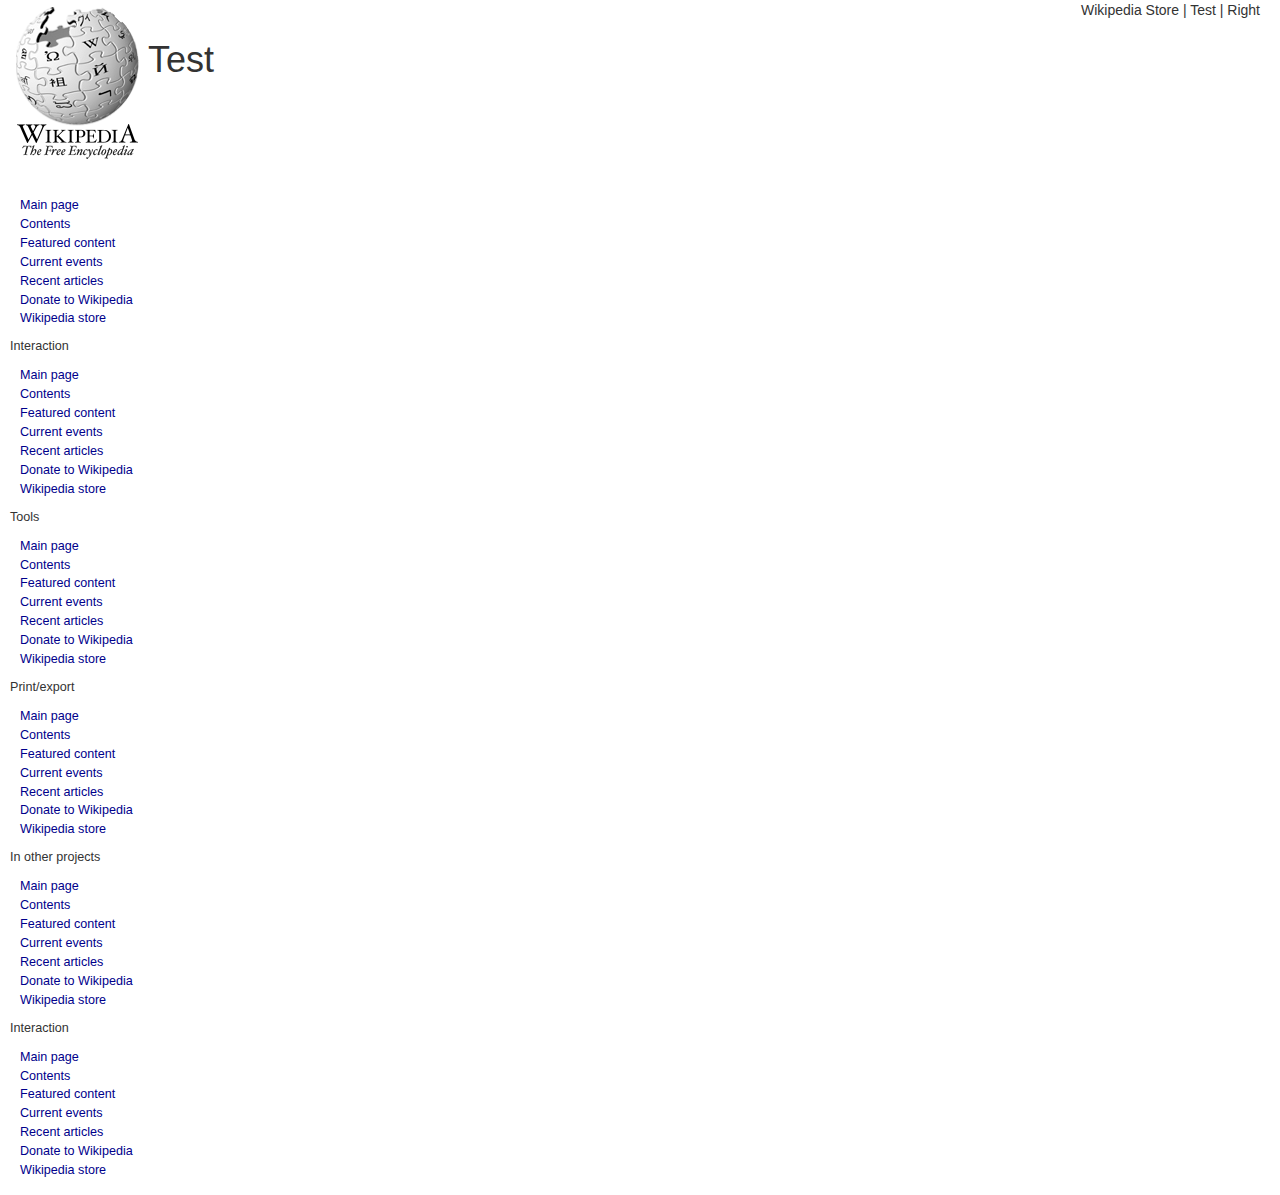
==== test.html @ 6f9a5c8b "Add test.html to try other build options" ====
<!DOCTYPE html>
<html>
  <head>
    <link href="css/bootstrap.css" rel="stylesheet" type="text/css">
    <link href="css/styles.css" rel="stylesheet" type="text/css">
      <title>Philashipedia</title>
  </head>

  <body>
    <div class="leftmenu">
      <img id="wikilogo" src="img/wikilogo.png" alt="Wikipedia logo">
      <ul><br><br>
        <li>Main page</li>
        <li>Contents</li>
        <li>Featured content</li>
        <li>Current events</li>
        <li>Recent articles</li>
        <li>Donate to Wikipedia</li>
        <li>Wikipedia store</li>
      </ul>

      <p>Interaction</p>
      <ul>
        <li>Main page</li>
        <li>Contents</li>
        <li>Featured content</li>
        <li>Current events</li>
        <li>Recent articles</li>
        <li>Donate to Wikipedia</li>
        <li>Wikipedia store</li>
      </ul>

      <p>Tools</p>
      <ul>
        <li>Main page</li>
        <li>Contents</li>
        <li>Featured content</li>
        <li>Current events</li>
        <li>Recent articles</li>
        <li>Donate to Wikipedia</li>
        <li>Wikipedia store</li>
      </ul>

      <p>Print/export</p>
      <ul>
        <li>Main page</li>
        <li>Contents</li>
        <li>Featured content</li>
        <li>Current events</li>
        <li>Recent articles</li>
        <li>Donate to Wikipedia</li>
        <li>Wikipedia store</li>
      </ul>

      <p>In other projects</p>
      <ul>
        <li>Main page</li>
        <li>Contents</li>
        <li>Featured content</li>
        <li>Current events</li>
        <li>Recent articles</li>
        <li>Donate to Wikipedia</li>
        <li>Wikipedia store</li>
      </ul>

      <p>Interaction</p>
      <ul>
        <li>Main page</li>
        <li>Contents</li>
        <li>Featured content</li>
        <li>Current events</li>
        <li>Recent articles</li>
        <li>Donate to Wikipedia</li>
        <li>Wikipedia store</li>
      </ul>
      </div>

      <div class="toprightmenu">
        Wikipedia Store | Test | Right
      </div>

      <div class="container">
            <h1>Test</h1>
      </div>
  </body>
</html>
---- css/styles.css ----
/*body {
  background-color: #eee;
}

.container .container {
  float: left;
}

.col-md-12 {
  background-color: white;
}

.panel {
  border-radius: 0;
}

.nav-tabs {
  font-size: .9em;
}

#left {
  margin: 0 20px 20px;
  float: left;
}

#topspacing {
  margin-bottom: 20px;
}*/
.leftmenu {
  float: left;
  width: 10%;
  margin: 5px 10px;
  font-size: .9em;
}

.leftmenu ul {
  list-style: none;
  padding-left: 10px;
}

.leftmenu li {
  line-height: 1.5em;
}

.toprightmenu {
  text-align: right;
  list-style: none;
  margin-right: 20px;
}

p.leftmenu {
  color: black;
}

.leftmenu li {
  color: darkblue;
}

#wikilogo {
  height: 80%;
}
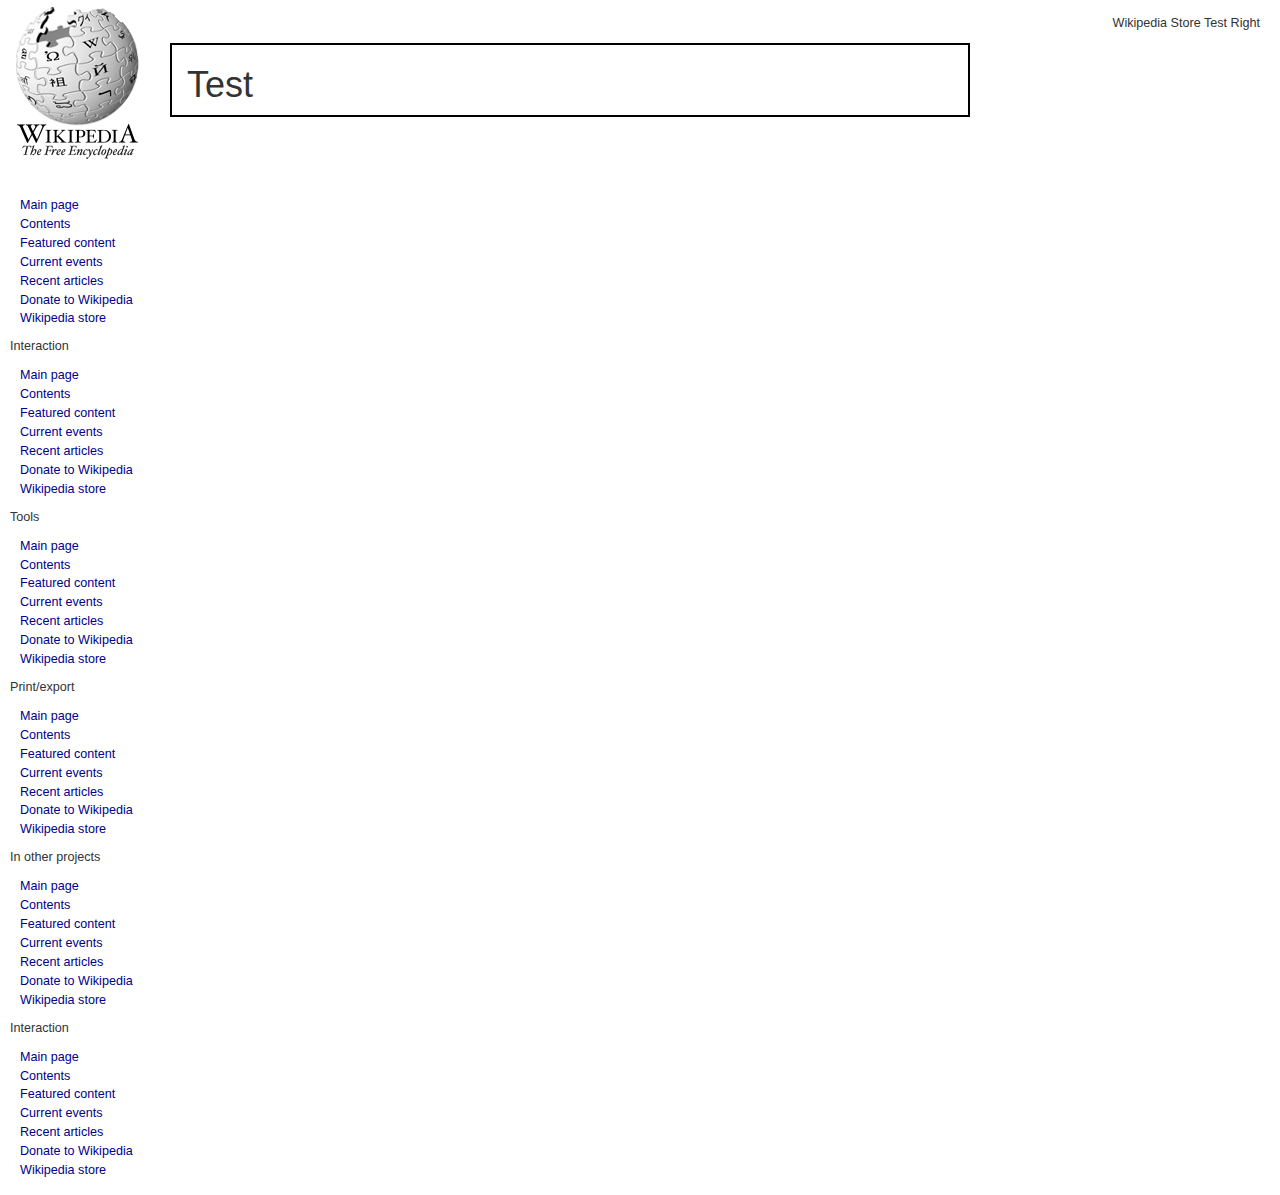
==== commit bc33c120: "complete left nav, troubleshoot responsive viewport issues" ====
--- a/test.html
+++ b/test.html
@@ -73,14 +73,24 @@
         <li>Donate to Wikipedia</li>
         <li>Wikipedia store</li>
       </ul>
+    </div>
+
+
+    <div class="toprightmenu">
+      <p>Wikipedia Store   Test   Right<p>
+    </div>
+
+    <div class="container">
+      <div class="row">
+        <div class="col-md-12">
+          <div class="row">
+            <div class="col-md-12">
+              <h1>Test</h1>
+            </div>
+          </div>
+        </div>
       </div>
 
-      <div class="toprightmenu">
-        Wikipedia Store | Test | Right
-      </div>
-
-      <div class="container">
-            <h1>Test</h1>
-      </div>
+    </div>
   </body>
 </html>
--- a/css/styles.css
+++ b/css/styles.css
@@ -26,9 +26,24 @@
 #topspacing {
   margin-bottom: 20px;
 }*/
+
+* {
+  margin: auto;
+  /*border: 2px solid black;*/
+}
+
+.toprightmenu {
+  width: 300px;
+  font-size: .9em;
+  padding-top: 15px;
+  margin-right: 20px;
+  text-align: right;
+}
+
 .leftmenu {
   float: left;
-  width: 10%;
+  width: 150px;
+  /*min-width: 150px;*/
   margin: 5px 10px;
   font-size: .9em;
 }
@@ -40,22 +55,19 @@
 
 .leftmenu li {
   line-height: 1.5em;
-}
-
-.toprightmenu {
-  text-align: right;
-  list-style: none;
-  margin-right: 20px;
+  color: darkblue;
 }
 
 p.leftmenu {
   color: black;
 }
 
-.leftmenu li {
-  color: darkblue;
-}
-
 #wikilogo {
   height: 80%;
 }
+
+.container {
+  float: left;
+  border: 2px solid black;
+  width: 800px;
+}
